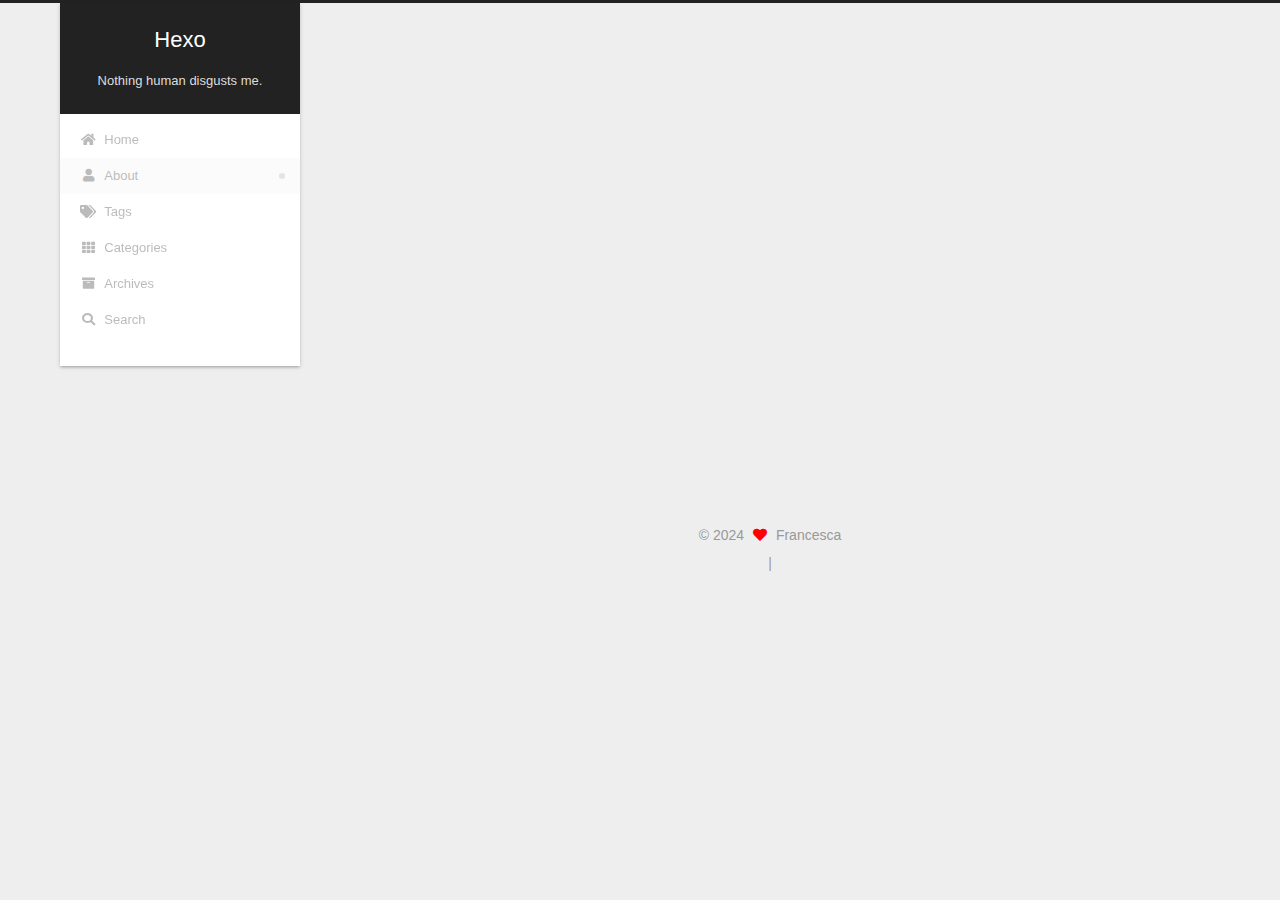
==== about/index.html @ d93ef1fa "Site updated: 2024-04-11 12:42:39" ====
<!DOCTYPE html>
<html lang="en">
<head>
  <meta charset="UTF-8">
<meta name="viewport" content="width=device-width, initial-scale=1, maximum-scale=2">
<meta name="theme-color" content="#222">
<meta name="generator" content="Hexo 7.1.1">
  <link rel="apple-touch-icon" sizes="180x180" href="/images/apple-touch-icon-next.png">
  <link rel="icon" type="image/png" sizes="32x32" href="/images/favicon-32x32-next.png">
  <link rel="icon" type="image/png" sizes="16x16" href="/images/favicon-16x16-next.png">
  <link rel="mask-icon" href="/images/logo.svg" color="#222">

<link rel="stylesheet" href="/css/main.css">


<link rel="stylesheet" href="/lib/font-awesome/css/all.min.css">

<script id="hexo-configurations">
    var NexT = window.NexT || {};
    var CONFIG = {"hostname":"example.com","root":"/","scheme":"Gemini","version":"7.8.0","exturl":false,"sidebar":{"position":"left","display":"post","padding":18,"offset":12,"onmobile":false},"copycode":{"enable":false,"show_result":false,"style":null},"back2top":{"enable":true,"sidebar":false,"scrollpercent":false},"bookmark":{"enable":false,"color":"#222","save":"auto"},"fancybox":false,"mediumzoom":false,"lazyload":false,"pangu":false,"comments":{"style":"tabs","active":null,"storage":true,"lazyload":false,"nav":null},"algolia":{"hits":{"per_page":10},"labels":{"input_placeholder":"Search for Posts","hits_empty":"We didn't find any results for the search: ${query}","hits_stats":"${hits} results found in ${time} ms"}},"localsearch":{"enable":true,"trigger":"auto","top_n_per_article":1,"unescape":false,"preload":false},"motion":{"enable":true,"async":false,"transition":{"post_block":"fadeIn","post_header":"slideDownIn","post_body":"slideDownIn","coll_header":"slideLeftIn","sidebar":"slideUpIn"}},"path":"search.xml"};
  </script>

  <meta property="og:type" content="website">
<meta property="og:title" content="about">
<meta property="og:url" content="http://example.com/about/index.html">
<meta property="og:site_name" content="Hexo">
<meta property="og:locale" content="en_US">
<meta property="article:published_time" content="2024-04-11T04:41:31.000Z">
<meta property="article:modified_time" content="2024-04-11T04:42:20.863Z">
<meta property="article:author" content="Francesca">
<meta name="twitter:card" content="summary">

<link rel="canonical" href="http://example.com/about/">


<script id="page-configurations">
  // https://hexo.io/docs/variables.html
  CONFIG.page = {
    sidebar: "",
    isHome : false,
    isPost : false,
    lang   : 'en'
  };
</script>

  <title>about | Hexo
</title>
  






  <noscript>
  <style>
  .use-motion .brand,
  .use-motion .menu-item,
  .sidebar-inner,
  .use-motion .post-block,
  .use-motion .pagination,
  .use-motion .comments,
  .use-motion .post-header,
  .use-motion .post-body,
  .use-motion .collection-header { opacity: initial; }

  .use-motion .site-title,
  .use-motion .site-subtitle {
    opacity: initial;
    top: initial;
  }

  .use-motion .logo-line-before i { left: initial; }
  .use-motion .logo-line-after i { right: initial; }
  </style>
</noscript>

</head>

<body itemscope itemtype="http://schema.org/WebPage">
  <div class="container use-motion">
    <div class="headband"></div>

    <header class="header" itemscope itemtype="http://schema.org/WPHeader">
      <div class="header-inner"><div class="site-brand-container">
  <div class="site-nav-toggle">
    <div class="toggle" aria-label="Toggle navigation bar">
      <span class="toggle-line toggle-line-first"></span>
      <span class="toggle-line toggle-line-middle"></span>
      <span class="toggle-line toggle-line-last"></span>
    </div>
  </div>

  <div class="site-meta">

    <a href="/" class="brand" rel="start">
      <span class="logo-line-before"><i></i></span>
      <h1 class="site-title">Hexo</h1>
      <span class="logo-line-after"><i></i></span>
    </a>
      <p class="site-subtitle" itemprop="description">Nothing human disgusts me.</p>
  </div>

  <div class="site-nav-right">
    <div class="toggle popup-trigger">
        <i class="fa fa-search fa-fw fa-lg"></i>
    </div>
  </div>
</div>




<nav class="site-nav">
  <ul id="menu" class="main-menu menu">
        <li class="menu-item menu-item-home">

    <a href="/" rel="section"><i class="fa fa-home fa-fw"></i>Home</a>

  </li>
        <li class="menu-item menu-item-about">

    <a href="/about/" rel="section"><i class="fa fa-user fa-fw"></i>About</a>

  </li>
        <li class="menu-item menu-item-tags">

    <a href="/tags/" rel="section"><i class="fa fa-tags fa-fw"></i>Tags</a>

  </li>
        <li class="menu-item menu-item-categories">

    <a href="/categories/" rel="section"><i class="fa fa-th fa-fw"></i>Categories</a>

  </li>
        <li class="menu-item menu-item-archives">

    <a href="/archives/" rel="section"><i class="fa fa-archive fa-fw"></i>Archives</a>

  </li>
      <li class="menu-item menu-item-search">
        <a role="button" class="popup-trigger"><i class="fa fa-search fa-fw"></i>Search
        </a>
      </li>
  </ul>
</nav>



  <div class="search-pop-overlay">
    <div class="popup search-popup">
        <div class="search-header">
  <span class="search-icon">
    <i class="fa fa-search"></i>
  </span>
  <div class="search-input-container">
    <input autocomplete="off" autocapitalize="off"
           placeholder="Searching..." spellcheck="false"
           type="search" class="search-input">
  </div>
  <span class="popup-btn-close">
    <i class="fa fa-times-circle"></i>
  </span>
</div>
<div id="search-result">
  <div id="no-result">
    <i class="fa fa-spinner fa-pulse fa-5x fa-fw"></i>
  </div>
</div>

    </div>
  </div>

</div>
    </header>

    
  <div class="back-to-top">
    <i class="fa fa-arrow-up"></i>
    <span>0%</span>
  </div>


    <main class="main">
      <div class="main-inner">
        <div class="content-wrap">
          
  
  

          <div class="content page posts-expand">
            

    
    
    
    <div class="post-block" lang="en">
      <header class="post-header">

<h1 class="post-title" itemprop="name headline">about
</h1>

<div class="post-meta">
  

</div>

</header>

      
      
      
      <div class="post-body">
          
      </div>
      
      
      
    </div>
    

    
    
    


          </div>
          

<script>
  window.addEventListener('tabs:register', () => {
    let { activeClass } = CONFIG.comments;
    if (CONFIG.comments.storage) {
      activeClass = localStorage.getItem('comments_active') || activeClass;
    }
    if (activeClass) {
      let activeTab = document.querySelector(`a[href="#comment-${activeClass}"]`);
      if (activeTab) {
        activeTab.click();
      }
    }
  });
  if (CONFIG.comments.storage) {
    window.addEventListener('tabs:click', event => {
      if (!event.target.matches('.tabs-comment .tab-content .tab-pane')) return;
      let commentClass = event.target.classList[1];
      localStorage.setItem('comments_active', commentClass);
    });
  }
</script>

        </div>
          
  
  <div class="toggle sidebar-toggle">
    <span class="toggle-line toggle-line-first"></span>
    <span class="toggle-line toggle-line-middle"></span>
    <span class="toggle-line toggle-line-last"></span>
  </div>

  <aside class="sidebar">
    <div class="sidebar-inner">

      <ul class="sidebar-nav motion-element">
        <li class="sidebar-nav-toc">
          Table of Contents
        </li>
        <li class="sidebar-nav-overview">
          Overview
        </li>
      </ul>

      <!--noindex-->
      <div class="post-toc-wrap sidebar-panel">
      </div>
      <!--/noindex-->

      <div class="site-overview-wrap sidebar-panel">
        <div class="site-author motion-element" itemprop="author" itemscope itemtype="http://schema.org/Person">
  <p class="site-author-name" itemprop="name">Francesca</p>
  <div class="site-description" itemprop="description"></div>
</div>
<div class="site-state-wrap motion-element">
  <nav class="site-state">
      <div class="site-state-item site-state-posts">
          <a href="/archives/">
        
          <span class="site-state-item-count">1</span>
          <span class="site-state-item-name">posts</span>
        </a>
      </div>
  </nav>
</div>



      </div>

    </div>
  </aside>
  <div id="sidebar-dimmer"></div>


      </div>
    </main>

    <footer class="footer">
      <div class="footer-inner">
        

        

<div class="copyright">
  
  &copy; 
  <span itemprop="copyrightYear">2024</span>
  <span class="with-love">
    <i class="fa fa-heart"></i>
  </span>
  <span class="author" itemprop="copyrightHolder">Francesca</span>
</div>

        
<div class="busuanzi-count">
  <script async src="https://busuanzi.ibruce.info/busuanzi/2.3/busuanzi.pure.mini.js"></script>
    <span class="post-meta-item" id="busuanzi_container_site_uv" style="display: none;">
      <span class="post-meta-item-icon">
        <i class="fa fa-user"></i>
      </span>
      <span class="site-uv" title="Total Visitors">
        <span id="busuanzi_value_site_uv"></span>
      </span>
    </span>
    <span class="post-meta-divider">|</span>
    <span class="post-meta-item" id="busuanzi_container_site_pv" style="display: none;">
      <span class="post-meta-item-icon">
        <i class="fa fa-eye"></i>
      </span>
      <span class="site-pv" title="Total Views">
        <span id="busuanzi_value_site_pv"></span>
      </span>
    </span>
</div>








      </div>
    </footer>
  </div>

  
  <script src="/lib/anime.min.js"></script>
  <script src="/lib/velocity/velocity.min.js"></script>
  <script src="/lib/velocity/velocity.ui.min.js"></script>

<script src="/js/utils.js"></script>

<script src="/js/motion.js"></script>


<script src="/js/schemes/pisces.js"></script>


<script src="/js/next-boot.js"></script>




  




  
<script src="/js/local-search.js"></script>













  

  

</body>
</html>
---- css/main.css ----
:root {
  --body-bg-color: #eee;
  --content-bg-color: #fff;
  --card-bg-color: #f5f5f5;
  --text-color: #555;
  --blockquote-color: #666;
  --link-color: #555;
  --link-hover-color: #222;
  --brand-color: #fff;
  --brand-hover-color: #fff;
  --table-row-odd-bg-color: #f9f9f9;
  --table-row-hover-bg-color: #f5f5f5;
  --menu-item-bg-color: #f5f5f5;
  --btn-default-bg: #fff;
  --btn-default-color: #555;
  --btn-default-border-color: #555;
  --btn-default-hover-bg: #222;
  --btn-default-hover-color: #fff;
  --btn-default-hover-border-color: #222;
}
html {
  line-height: 1.15; /* 1 */
  -webkit-text-size-adjust: 100%; /* 2 */
}
body {
  margin: 0;
}
main {
  display: block;
}
h1 {
  font-size: 2em;
  margin: 0.67em 0;
}
hr {
  box-sizing: content-box; /* 1 */
  height: 0; /* 1 */
  overflow: visible; /* 2 */
}
pre {
  font-family: monospace, monospace; /* 1 */
  font-size: 1em; /* 2 */
}
a {
  background: transparent;
}
abbr[title] {
  border-bottom: none; /* 1 */
  text-decoration: underline; /* 2 */
  text-decoration: underline dotted; /* 2 */
}
b,
strong {
  font-weight: bolder;
}
code,
kbd,
samp {
  font-family: monospace, monospace; /* 1 */
  font-size: 1em; /* 2 */
}
small {
  font-size: 80%;
}
sub,
sup {
  font-size: 75%;
  line-height: 0;
  position: relative;
  vertical-align: baseline;
}
sub {
  bottom: -0.25em;
}
sup {
  top: -0.5em;
}
img {
  border-style: none;
}
button,
input,
optgroup,
select,
textarea {
  font-family: inherit; /* 1 */
  font-size: 100%; /* 1 */
  line-height: 1.15; /* 1 */
  margin: 0; /* 2 */
}
button,
input {
/* 1 */
  overflow: visible;
}
button,
select {
/* 1 */
  text-transform: none;
}
button,
[type='button'],
[type='reset'],
[type='submit'] {
  -webkit-appearance: button;
}
button::-moz-focus-inner,
[type='button']::-moz-focus-inner,
[type='reset']::-moz-focus-inner,
[type='submit']::-moz-focus-inner {
  border-style: none;
  padding: 0;
}
button:-moz-focusring,
[type='button']:-moz-focusring,
[type='reset']:-moz-focusring,
[type='submit']:-moz-focusring {
  outline: 1px dotted ButtonText;
}
fieldset {
  padding: 0.35em 0.75em 0.625em;
}
legend {
  box-sizing: border-box; /* 1 */
  color: inherit; /* 2 */
  display: table; /* 1 */
  max-width: 100%; /* 1 */
  padding: 0; /* 3 */
  white-space: normal; /* 1 */
}
progress {
  vertical-align: baseline;
}
textarea {
  overflow: auto;
}
[type='checkbox'],
[type='radio'] {
  box-sizing: border-box; /* 1 */
  padding: 0; /* 2 */
}
[type='number']::-webkit-inner-spin-button,
[type='number']::-webkit-outer-spin-button {
  height: auto;
}
[type='search'] {
  outline-offset: -2px; /* 2 */
  -webkit-appearance: textfield; /* 1 */
}
[type='search']::-webkit-search-decoration {
  -webkit-appearance: none;
}
::-webkit-file-upload-button {
  font: inherit; /* 2 */
  -webkit-appearance: button; /* 1 */
}
details {
  display: block;
}
summary {
  display: list-item;
}
template {
  display: none;
}
[hidden] {
  display: none;
}
::selection {
  background: #262a30;
  color: #eee;
}
html,
body {
  height: 100%;
}
body {
  background: var(--body-bg-color);
  color: var(--text-color);
  font-family: 'Lato', "PingFang SC", "Microsoft YaHei", sans-serif;
  font-size: 1em;
  line-height: 2;
}
@media (max-width: 991px) {
  body {
    padding-left: 0 !important;
    padding-right: 0 !important;
  }
}
h1,
h2,
h3,
h4,
h5,
h6 {
  font-family: 'Lato', "PingFang SC", "Microsoft YaHei", sans-serif;
  font-weight: bold;
  line-height: 1.5;
  margin: 20px 0 15px;
}
h1 {
  font-size: 1.5em;
}
h2 {
  font-size: 1.375em;
}
h3 {
  font-size: 1.25em;
}
h4 {
  font-size: 1.125em;
}
h5 {
  font-size: 1em;
}
h6 {
  font-size: 0.875em;
}
p {
  margin: 0 0 20px 0;
}
a,
span.exturl {
  border-bottom: 1px solid #999;
  color: var(--link-color);
  outline: 0;
  text-decoration: none;
  overflow-wrap: break-word;
  word-wrap: break-word;
  cursor: pointer;
}
a:hover,
span.exturl:hover {
  border-bottom-color: var(--link-hover-color);
  color: var(--link-hover-color);
}
iframe,
img,
video {
  display: block;
  margin-left: auto;
  margin-right: auto;
  max-width: 100%;
}
hr {
  background-image: repeating-linear-gradient(-45deg, #ddd, #ddd 4px, transparent 4px, transparent 8px);
  border: 0;
  height: 3px;
  margin: 40px 0;
}
blockquote {
  border-left: 4px solid #ddd;
  color: var(--blockquote-color);
  margin: 0;
  padding: 0 15px;
}
blockquote cite::before {
  content: '-';
  padding: 0 5px;
}
dt {
  font-weight: bold;
}
dd {
  margin: 0;
  padding: 0;
}
kbd {
  background-color: #f5f5f5;
  background-image: linear-gradient(#eee, #fff, #eee);
  border: 1px solid #ccc;
  border-radius: 0.2em;
  box-shadow: 0.1em 0.1em 0.2em rgba(0,0,0,0.1);
  color: #555;
  font-family: inherit;
  padding: 0.1em 0.3em;
  white-space: nowrap;
}
.table-container {
  overflow: auto;
}
table {
  border-collapse: collapse;
  border-spacing: 0;
  font-size: 0.875em;
  margin: 0 0 20px 0;
  width: 100%;
}
tbody tr:nth-of-type(odd) {
  background: var(--table-row-odd-bg-color);
}
tbody tr:hover {
  background: var(--table-row-hover-bg-color);
}
caption,
th,
td {
  font-weight: normal;
  padding: 8px;
  vertical-align: middle;
}
th,
td {
  border: 1px solid #ddd;
  border-bottom: 3px solid #ddd;
}
th {
  font-weight: 700;
  padding-bottom: 10px;
}
td {
  border-bottom-width: 1px;
}
.btn {
  background: var(--btn-default-bg);
  border: 2px solid var(--btn-default-border-color);
  border-radius: 2px;
  color: var(--btn-default-color);
  display: inline-block;
  font-size: 0.875em;
  line-height: 2;
  padding: 0 20px;
  text-decoration: none;
  transition-property: background-color;
  transition-delay: 0s;
  transition-duration: 0.2s;
  transition-timing-function: ease-in-out;
}
.btn:hover {
  background: var(--btn-default-hover-bg);
  border-color: var(--btn-default-hover-border-color);
  color: var(--btn-default-hover-color);
}
.btn + .btn {
  margin: 0 0 8px 8px;
}
.btn .fa-fw {
  text-align: left;
  width: 1.285714285714286em;
}
.toggle {
  line-height: 0;
}
.toggle .toggle-line {
  background: #fff;
  display: inline-block;
  height: 2px;
  left: 0;
  position: relative;
  top: 0;
  transition: all 0.4s;
  vertical-align: top;
  width: 100%;
}
.toggle .toggle-line:not(:first-child) {
  margin-top: 3px;
}
.toggle.toggle-arrow .toggle-line-first {
  left: 50%;
  top: 2px;
  transform: rotate(45deg);
  width: 50%;
}
.toggle.toggle-arrow .toggle-line-middle {
  left: 2px;
  width: 90%;
}
.toggle.toggle-arrow .toggle-line-last {
  left: 50%;
  top: -2px;
  transform: rotate(-45deg);
  width: 50%;
}
.toggle.toggle-close .toggle-line-first {
  transform: rotate(-45deg);
  top: 5px;
}
.toggle.toggle-close .toggle-line-middle {
  opacity: 0;
}
.toggle.toggle-close .toggle-line-last {
  transform: rotate(45deg);
  top: -5px;
}
.highlight,
pre {
  background: #f7f7f7;
  color: #4d4d4c;
  line-height: 1.6;
  margin: 0 auto 20px;
}
pre,
code {
  font-family: consolas, Menlo, monospace, "PingFang SC", "Microsoft YaHei";
}
code {
  background: #eee;
  border-radius: 3px;
  color: #555;
  padding: 2px 4px;
  overflow-wrap: break-word;
  word-wrap: break-word;
}
.highlight *::selection {
  background: #d6d6d6;
}
.highlight pre {
  border: 0;
  margin: 0;
  padding: 10px 0;
}
.highlight table {
  border: 0;
  margin: 0;
  width: auto;
}
.highlight td {
  border: 0;
  padding: 0;
}
.highlight figcaption {
  background: #eff2f3;
  color: #4d4d4c;
  display: flex;
  font-size: 0.875em;
  justify-content: space-between;
  line-height: 1.2;
  padding: 0.5em;
}
.highlight figcaption a {
  color: #4d4d4c;
}
.highlight figcaption a:hover {
  border-bottom-color: #4d4d4c;
}
.highlight .gutter {
  -moz-user-select: none;
  -ms-user-select: none;
  -webkit-user-select: none;
  user-select: none;
}
.highlight .gutter pre {
  background: #eff2f3;
  color: #869194;
  padding-left: 10px;
  padding-right: 10px;
  text-align: right;
}
.highlight .code pre {
  background: #f7f7f7;
  padding-left: 10px;
  width: 100%;
}
.gist table {
  width: auto;
}
.gist table td {
  border: 0;
}
pre {
  overflow: auto;
  padding: 10px;
}
pre code {
  background: none;
  color: #4d4d4c;
  font-size: 0.875em;
  padding: 0;
  text-shadow: none;
}
pre .deletion {
  background: #fdd;
}
pre .addition {
  background: #dfd;
}
pre .meta {
  color: #eab700;
  -moz-user-select: none;
  -ms-user-select: none;
  -webkit-user-select: none;
  user-select: none;
}
pre .comment {
  color: #8e908c;
}
pre .variable,
pre .attribute,
pre .tag,
pre .name,
pre .regexp,
pre .ruby .constant,
pre .xml .tag .title,
pre .xml .pi,
pre .xml .doctype,
pre .html .doctype,
pre .css .id,
pre .css .class,
pre .css .pseudo {
  color: #c82829;
}
pre .number,
pre .preprocessor,
pre .built_in,
pre .builtin-name,
pre .literal,
pre .params,
pre .constant,
pre .command {
  color: #f5871f;
}
pre .ruby .class .title,
pre .css .rules .attribute,
pre .string,
pre .symbol,
pre .value,
pre .inheritance,
pre .header,
pre .ruby .symbol,
pre .xml .cdata,
pre .special,
pre .formula {
  color: #718c00;
}
pre .title,
pre .css .hexcolor {
  color: #3e999f;
}
pre .function,
pre .python .decorator,
pre .python .title,
pre .ruby .function .title,
pre .ruby .title .keyword,
pre .perl .sub,
pre .javascript .title,
pre .coffeescript .title {
  color: #4271ae;
}
pre .keyword,
pre .javascript .function {
  color: #8959a8;
}
.blockquote-center {
  border-left: none;
  margin: 40px 0;
  padding: 0;
  position: relative;
  text-align: center;
}
.blockquote-center .fa {
  display: block;
  opacity: 0.6;
  position: absolute;
  width: 100%;
}
.blockquote-center .fa-quote-left {
  border-top: 1px solid #ccc;
  text-align: left;
  top: -20px;
}
.blockquote-center .fa-quote-right {
  border-bottom: 1px solid #ccc;
  text-align: right;
  bottom: -20px;
}
.blockquote-center p,
.blockquote-center div {
  text-align: center;
}
.post-body .group-picture img {
  margin: 0 auto;
  padding: 0 3px;
}
.group-picture-row {
  margin-bottom: 6px;
  overflow: hidden;
}
.group-picture-column {
  float: left;
  margin-bottom: 10px;
}
.post-body .label {
  color: #555;
  display: inline;
  padding: 0 2px;
}
.post-body .label.default {
  background: #f0f0f0;
}
.post-body .label.primary {
  background: #efe6f7;
}
.post-body .label.info {
  background: #e5f2f8;
}
.post-body .label.success {
  background: #e7f4e9;
}
.post-body .label.warning {
  background: #fcf6e1;
}
.post-body .label.danger {
  background: #fae8eb;
}
.post-body .tabs {
  margin-bottom: 20px;
}
.post-body .tabs,
.tabs-comment {
  display: block;
  padding-top: 10px;
  position: relative;
}
.post-body .tabs ul.nav-tabs,
.tabs-comment ul.nav-tabs {
  display: flex;
  flex-wrap: wrap;
  margin: 0;
  margin-bottom: -1px;
  padding: 0;
}
@media (max-width: 413px) {
  .post-body .tabs ul.nav-tabs,
  .tabs-comment ul.nav-tabs {
    display: block;
    margin-bottom: 5px;
  }
}
.post-body .tabs ul.nav-tabs li.tab,
.tabs-comment ul.nav-tabs li.tab {
  border-bottom: 1px solid #ddd;
  border-left: 1px solid transparent;
  border-right: 1px solid transparent;
  border-top: 3px solid transparent;
  flex-grow: 1;
  list-style-type: none;
  border-radius: 0 0 0 0;
}
@media (max-width: 413px) {
  .post-body .tabs ul.nav-tabs li.tab,
  .tabs-comment ul.nav-tabs li.tab {
    border-bottom: 1px solid transparent;
    border-left: 3px solid transparent;
    border-right: 1px solid transparent;
    border-top: 1px solid transparent;
  }
}
@media (max-width: 413px) {
  .post-body .tabs ul.nav-tabs li.tab,
  .tabs-comment ul.nav-tabs li.tab {
    border-radius: 0;
  }
}
.post-body .tabs ul.nav-tabs li.tab a,
.tabs-comment ul.nav-tabs li.tab a {
  border-bottom: initial;
  display: block;
  line-height: 1.8;
  outline: 0;
  padding: 0.25em 0.75em;
  text-align: center;
  transition-delay: 0s;
  transition-duration: 0.2s;
  transition-timing-function: ease-out;
}
.post-body .tabs ul.nav-tabs li.tab a i,
.tabs-comment ul.nav-tabs li.tab a i {
  width: 1.285714285714286em;
}
.post-body .tabs ul.nav-tabs li.tab.active,
.tabs-comment ul.nav-tabs li.tab.active {
  border-bottom: 1px solid transparent;
  border-left: 1px solid #ddd;
  border-right: 1px solid #ddd;
  border-top: 3px solid #fc6423;
}
@media (max-width: 413px) {
  .post-body .tabs ul.nav-tabs li.tab.active,
  .tabs-comment ul.nav-tabs li.tab.active {
    border-bottom: 1px solid #ddd;
    border-left: 3px solid #fc6423;
    border-right: 1px solid #ddd;
    border-top: 1px solid #ddd;
  }
}
.post-body .tabs ul.nav-tabs li.tab.active a,
.tabs-comment ul.nav-tabs li.tab.active a {
  color: var(--link-color);
  cursor: default;
}
.post-body .tabs .tab-content .tab-pane,
.tabs-comment .tab-content .tab-pane {
  border: 1px solid #ddd;
  border-top: 0;
  padding: 20px 20px 0 20px;
  border-radius: 0;
}
.post-body .tabs .tab-content .tab-pane:not(.active),
.tabs-comment .tab-content .tab-pane:not(.active) {
  display: none;
}
.post-body .tabs .tab-content .tab-pane.active,
.tabs-comment .tab-content .tab-pane.active {
  display: block;
}
.post-body .tabs .tab-content .tab-pane.active:nth-of-type(1),
.tabs-comment .tab-content .tab-pane.active:nth-of-type(1) {
  border-radius: 0 0 0 0;
}
@media (max-width: 413px) {
  .post-body .tabs .tab-content .tab-pane.active:nth-of-type(1),
  .tabs-comment .tab-content .tab-pane.active:nth-of-type(1) {
    border-radius: 0;
  }
}
.post-body .note {
  border-radius: 3px;
  margin-bottom: 20px;
  padding: 1em;
  position: relative;
  border: 1px solid #eee;
  border-left-width: 5px;
}
.post-body .note h2,
.post-body .note h3,
.post-body .note h4,
.post-body .note h5,
.post-body .note h6 {
  margin-top: 0;
  border-bottom: initial;
  margin-bottom: 0;
  padding-top: 0;
}
.post-body .note p:first-child,
.post-body .note ul:first-child,
.post-body .note ol:first-child,
.post-body .note table:first-child,
.post-body .note pre:first-child,
.post-body .note blockquote:first-child,
.post-body .note img:first-child {
  margin-top: 0;
}
.post-body .note p:last-child,
.post-body .note ul:last-child,
.post-body .note ol:last-child,
.post-body .note table:last-child,
.post-body .note pre:last-child,
.post-body .note blockquote:last-child,
.post-body .note img:last-child {
  margin-bottom: 0;
}
.post-body .note.default {
  border-left-color: #777;
}
.post-body .note.default h2,
.post-body .note.default h3,
.post-body .note.default h4,
.post-body .note.default h5,
.post-body .note.default h6 {
  color: #777;
}
.post-body .note.primary {
  border-left-color: #6f42c1;
}
.post-body .note.primary h2,
.post-body .note.primary h3,
.post-body .note.primary h4,
.post-body .note.primary h5,
.post-body .note.primary h6 {
  color: #6f42c1;
}
.post-body .note.info {
  border-left-color: #428bca;
}
.post-body .note.info h2,
.post-body .note.info h3,
.post-body .note.info h4,
.post-body .note.info h5,
.post-body .note.info h6 {
  color: #428bca;
}
.post-body .note.success {
  border-left-color: #5cb85c;
}
.post-body .note.success h2,
.post-body .note.success h3,
.post-body .note.success h4,
.post-body .note.success h5,
.post-body .note.success h6 {
  color: #5cb85c;
}
.post-body .note.warning {
  border-left-color: #f0ad4e;
}
.post-body .note.warning h2,
.post-body .note.warning h3,
.post-body .note.warning h4,
.post-body .note.warning h5,
.post-body .note.warning h6 {
  color: #f0ad4e;
}
.post-body .note.danger {
  border-left-color: #d9534f;
}
.post-body .note.danger h2,
.post-body .note.danger h3,
.post-body .note.danger h4,
.post-body .note.danger h5,
.post-body .note.danger h6 {
  color: #d9534f;
}
.pagination .prev,
.pagination .next,
.pagination .page-number,
.pagination .space {
  display: inline-block;
  margin: 0 10px;
  padding: 0 11px;
  position: relative;
  top: -1px;
}
@media (max-width: 767px) {
  .pagination .prev,
  .pagination .next,
  .pagination .page-number,
  .pagination .space {
    margin: 0 5px;
  }
}
.pagination {
  border-top: 1px solid #eee;
  margin: 120px 0 0;
  text-align: center;
}
.pagination .prev,
.pagination .next,
.pagination .page-number {
  border-bottom: 0;
  border-top: 1px solid #eee;
  transition-property: border-color;
  transition-delay: 0s;
  transition-duration: 0.2s;
  transition-timing-function: ease-in-out;
}
.pagination .prev:hover,
.pagination .next:hover,
.pagination .page-number:hover {
  border-top-color: #222;
}
.pagination .space {
  margin: 0;
  padding: 0;
}
.pagination .prev {
  margin-left: 0;
}
.pagination .next {
  margin-right: 0;
}
.pagination .page-number.current {
  background: #ccc;
  border-top-color: #ccc;
  color: #fff;
}
@media (max-width: 767px) {
  .pagination {
    border-top: none;
  }
  .pagination .prev,
  .pagination .next,
  .pagination .page-number {
    border-bottom: 1px solid #eee;
    border-top: 0;
    margin-bottom: 10px;
    padding: 0 10px;
  }
  .pagination .prev:hover,
  .pagination .next:hover,
  .pagination .page-number:hover {
    border-bottom-color: #222;
  }
}
.comments {
  margin-top: 60px;
  overflow: hidden;
}
.comment-button-group {
  display: flex;
  flex-wrap: wrap-reverse;
  justify-content: center;
  margin: 1em 0;
}
.comment-button-group .comment-button {
  margin: 0.1em 0.2em;
}
.comment-button-group .comment-button.active {
  background: var(--btn-default-hover-bg);
  border-color: var(--btn-default-hover-border-color);
  color: var(--btn-default-hover-color);
}
.comment-position {
  display: none;
}
.comment-position.active {
  display: block;
}
.tabs-comment {
  background: var(--content-bg-color);
  margin-top: 4em;
  padding-top: 0;
}
.tabs-comment .comments {
  border: 0;
  box-shadow: none;
  margin-top: 0;
  padding-top: 0;
}
.container {
  min-height: 100%;
  position: relative;
}
.main-inner {
  margin: 0 auto;
  width: calc(100% - 20px);
}
@media (min-width: 1200px) {
  .main-inner {
    width: 1160px;
  }
}
@media (min-width: 1600px) {
  .main-inner {
    width: 73%;
  }
}
@media (max-width: 767px) {
  .content-wrap {
    padding: 0 20px;
  }
}
.header {
  background: transparent;
}
.header-inner {
  margin: 0 auto;
  width: calc(100% - 20px);
}
@media (min-width: 1200px) {
  .header-inner {
    width: 1160px;
  }
}
@media (min-width: 1600px) {
  .header-inner {
    width: 73%;
  }
}
.site-brand-container {
  display: flex;
  flex-shrink: 0;
  padding: 0 10px;
}
.headband {
  background: #222;
  height: 3px;
}
.site-meta {
  flex-grow: 1;
  text-align: center;
}
@media (max-width: 767px) {
  .site-meta {
    text-align: center;
  }
}
.brand {
  border-bottom: none;
  color: var(--brand-color);
  display: inline-block;
  line-height: 1.375em;
  padding: 0 40px;
  position: relative;
}
.brand:hover {
  color: var(--brand-hover-color);
}
.site-title {
  font-family: 'Lato', "PingFang SC", "Microsoft YaHei", sans-serif;
  font-size: 1.375em;
  font-weight: normal;
  margin: 0;
}
.site-subtitle {
  color: #ddd;
  font-size: 0.8125em;
  margin: 10px 0;
}
.use-motion .brand {
  opacity: 0;
}
.use-motion .site-title,
.use-motion .site-subtitle,
.use-motion .custom-logo-image {
  opacity: 0;
  position: relative;
  top: -10px;
}
.site-nav-toggle,
.site-nav-right {
  display: none;
}
@media (max-width: 767px) {
  .site-nav-toggle,
  .site-nav-right {
    display: flex;
    flex-direction: column;
    justify-content: center;
  }
}
.site-nav-toggle .toggle,
.site-nav-right .toggle {
  color: var(--text-color);
  padding: 10px;
  width: 22px;
}
.site-nav-toggle .toggle .toggle-line,
.site-nav-right .toggle .toggle-line {
  background: var(--text-color);
  border-radius: 1px;
}
.site-nav {
  display: block;
}
@media (max-width: 767px) {
  .site-nav {
    clear: both;
    display: none;
  }
}
.site-nav.site-nav-on {
  display: block;
}
.menu {
  margin-top: 20px;
  padding-left: 0;
  text-align: center;
}
.menu-item {
  display: inline-block;
  list-style: none;
  margin: 0 10px;
}
@media (max-width: 767px) {
  .menu-item {
    display: block;
    margin-top: 10px;
  }
  .menu-item.menu-item-search {
    display: none;
  }
}
.menu-item a,
.menu-item span.exturl {
  border-bottom: 0;
  display: block;
  font-size: 0.8125em;
  transition-property: border-color;
  transition-delay: 0s;
  transition-duration: 0.2s;
  transition-timing-function: ease-in-out;
}
@media (hover: none) {
  .menu-item a:hover,
  .menu-item span.exturl:hover {
    border-bottom-color: transparent !important;
  }
}
.menu-item .fa,
.menu-item .fab,
.menu-item .far,
.menu-item .fas {
  margin-right: 8px;
}
.menu-item .badge {
  display: inline-block;
  font-weight: bold;
  line-height: 1;
  margin-left: 0.35em;
  margin-top: 0.35em;
  text-align: center;
  white-space: nowrap;
}
@media (max-width: 767px) {
  .menu-item .badge {
    float: right;
    margin-left: 0;
  }
}
.menu-item-active a,
.menu .menu-item a:hover,
.menu .menu-item span.exturl:hover {
  background: var(--menu-item-bg-color);
}
.use-motion .menu-item {
  opacity: 0;
}
.sidebar {
  background: #222;
  bottom: 0;
  box-shadow: inset 0 2px 6px #000;
  position: fixed;
  top: 0;
}
@media (max-width: 991px) {
  .sidebar {
    display: none;
  }
}
.sidebar-inner {
  color: #999;
  padding: 18px 10px;
  text-align: center;
}
.cc-license {
  margin-top: 10px;
  text-align: center;
}
.cc-license .cc-opacity {
  border-bottom: none;
  opacity: 0.7;
}
.cc-license .cc-opacity:hover {
  opacity: 0.9;
}
.cc-license img {
  display: inline-block;
}
.site-author-image {
  border: 1px solid #eee;
  display: block;
  margin: 0 auto;
  max-width: 120px;
  padding: 2px;
}
.site-author-name {
  color: var(--text-color);
  font-weight: 600;
  margin: 0;
  text-align: center;
}
.site-description {
  color: #999;
  font-size: 0.8125em;
  margin-top: 0;
  text-align: center;
}
.links-of-author {
  margin-top: 15px;
}
.links-of-author a,
.links-of-author span.exturl {
  border-bottom-color: #555;
  display: inline-block;
  font-size: 0.8125em;
  margin-bottom: 10px;
  margin-right: 10px;
  vertical-align: middle;
}
.links-of-author a::before,
.links-of-author span.exturl::before {
  background: #754ebb;
  border-radius: 50%;
  content: ' ';
  display: inline-block;
  height: 4px;
  margin-right: 3px;
  vertical-align: middle;
  width: 4px;
}
.sidebar-button {
  margin-top: 15px;
}
.sidebar-button a {
  border: 1px solid #fc6423;
  border-radius: 4px;
  color: #fc6423;
  display: inline-block;
  padding: 0 15px;
}
.sidebar-button a .fa,
.sidebar-button a .fab,
.sidebar-button a .far,
.sidebar-button a .fas {
  margin-right: 5px;
}
.sidebar-button a:hover {
  background: #fc6423;
  border: 1px solid #fc6423;
  color: #fff;
}
.sidebar-button a:hover .fa,
.sidebar-button a:hover .fab,
.sidebar-button a:hover .far,
.sidebar-button a:hover .fas {
  color: #fff;
}
.links-of-blogroll {
  font-size: 0.8125em;
  margin-top: 10px;
}
.links-of-blogroll-title {
  font-size: 0.875em;
  font-weight: 600;
  margin-top: 0;
}
.links-of-blogroll-list {
  list-style: none;
  margin: 0;
  padding: 0;
}
#sidebar-dimmer {
  display: none;
}
@media (max-width: 767px) {
  #sidebar-dimmer {
    background: #000;
    display: block;
    height: 100%;
    left: 100%;
    opacity: 0;
    position: fixed;
    top: 0;
    width: 100%;
    z-index: 1100;
  }
  .sidebar-active + #sidebar-dimmer {
    opacity: 0.7;
    transform: translateX(-100%);
    transition: opacity 0.5s;
  }
}
.sidebar-nav {
  margin: 0;
  padding-bottom: 20px;
  padding-left: 0;
}
.sidebar-nav li {
  border-bottom: 1px solid transparent;
  color: var(--text-color);
  cursor: pointer;
  display: inline-block;
  font-size: 0.875em;
}
.sidebar-nav li.sidebar-nav-overview {
  margin-left: 10px;
}
.sidebar-nav li:hover {
  color: #fc6423;
}
.sidebar-nav .sidebar-nav-active {
  border-bottom-color: #fc6423;
  color: #fc6423;
}
.sidebar-nav .sidebar-nav-active:hover {
  color: #fc6423;
}
.sidebar-panel {
  display: none;
  overflow-x: hidden;
  overflow-y: auto;
}
.sidebar-panel-active {
  display: block;
}
.sidebar-toggle {
  background: #222;
  bottom: 45px;
  cursor: pointer;
  height: 14px;
  left: 30px;
  padding: 5px;
  position: fixed;
  width: 14px;
  z-index: 1300;
}
@media (max-width: 991px) {
  .sidebar-toggle {
    left: 20px;
    opacity: 0.8;
    display: none;
  }
}
.sidebar-toggle:hover .toggle-line {
  background: #fc6423;
}
.post-toc {
  font-size: 0.875em;
}
.post-toc ol {
  list-style: none;
  margin: 0;
  padding: 0 2px 5px 10px;
  text-align: left;
}
.post-toc ol > ol {
  padding-left: 0;
}
.post-toc ol a {
  transition-property: all;
  transition-delay: 0s;
  transition-duration: 0.2s;
  transition-timing-function: ease-in-out;
}
.post-toc .nav-item {
  line-height: 1.8;
  overflow: hidden;
  text-overflow: ellipsis;
  white-space: nowrap;
}
.post-toc .nav .nav-child {
  display: none;
}
.post-toc .nav .active > .nav-child {
  display: block;
}
.post-toc .nav .active-current > .nav-child {
  display: block;
}
.post-toc .nav .active-current > .nav-child > .nav-item {
  display: block;
}
.post-toc .nav .active > a {
  border-bottom-color: #fc6423;
  color: #fc6423;
}
.post-toc .nav .active-current > a {
  color: #fc6423;
}
.post-toc .nav .active-current > a:hover {
  color: #fc6423;
}
.site-state {
  display: flex;
  justify-content: center;
  line-height: 1.4;
  margin-top: 10px;
  overflow: hidden;
  text-align: center;
  white-space: nowrap;
}
.site-state-item {
  padding: 0 15px;
}
.site-state-item:not(:first-child) {
  border-left: 1px solid #eee;
}
.site-state-item a {
  border-bottom: none;
}
.site-state-item-count {
  display: block;
  font-size: 1em;
  font-weight: 600;
  text-align: center;
}
.site-state-item-name {
  color: #999;
  font-size: 0.8125em;
}
.footer {
  color: #999;
  font-size: 0.875em;
  padding: 20px 0;
}
.footer.footer-fixed {
  bottom: 0;
  left: 0;
  position: absolute;
  right: 0;
}
.footer-inner {
  box-sizing: border-box;
  margin: 0 auto;
  text-align: center;
  width: calc(100% - 20px);
}
@media (min-width: 1200px) {
  .footer-inner {
    width: 1160px;
  }
}
@media (min-width: 1600px) {
  .footer-inner {
    width: 73%;
  }
}
.languages {
  display: inline-block;
  font-size: 1.125em;
  position: relative;
}
.languages .lang-select-label span {
  margin: 0 0.5em;
}
.languages .lang-select {
  height: 100%;
  left: 0;
  opacity: 0;
  position: absolute;
  top: 0;
  width: 100%;
}
.with-love {
  color: #ff0000;
  display: inline-block;
  margin: 0 5px;
}
.powered-by,
.theme-info {
  display: inline-block;
}
@-moz-keyframes iconAnimate {
  0%, 100% {
    transform: scale(1);
  }
  10%, 30% {
    transform: scale(0.9);
  }
  20%, 40%, 60%, 80% {
    transform: scale(1.1);
  }
  50%, 70% {
    transform: scale(1.1);
  }
}
@-webkit-keyframes iconAnimate {
  0%, 100% {
    transform: scale(1);
  }
  10%, 30% {
    transform: scale(0.9);
  }
  20%, 40%, 60%, 80% {
    transform: scale(1.1);
  }
  50%, 70% {
    transform: scale(1.1);
  }
}
@-o-keyframes iconAnimate {
  0%, 100% {
    transform: scale(1);
  }
  10%, 30% {
    transform: scale(0.9);
  }
  20%, 40%, 60%, 80% {
    transform: scale(1.1);
  }
  50%, 70% {
    transform: scale(1.1);
  }
}
@keyframes iconAnimate {
  0%, 100% {
    transform: scale(1);
  }
  10%, 30% {
    transform: scale(0.9);
  }
  20%, 40%, 60%, 80% {
    transform: scale(1.1);
  }
  50%, 70% {
    transform: scale(1.1);
  }
}
.back-to-top {
  font-size: 12px;
  text-align: center;
  transition-delay: 0s;
  transition-duration: 0.2s;
  transition-timing-function: ease-in-out;
}
.back-to-top {
  background: #222;
  bottom: -100px;
  box-sizing: border-box;
  color: #fff;
  cursor: pointer;
  left: 30px;
  opacity: 0.6;
  padding: 0 6px;
  position: fixed;
  transition-property: bottom;
  z-index: 1300;
  width: 24px;
}
.back-to-top span {
  display: none;
}
.back-to-top:hover {
  color: #fc6423;
}
.back-to-top.back-to-top-on {
  bottom: 30px;
}
@media (max-width: 991px) {
  .back-to-top {
    left: 20px;
    opacity: 0.8;
  }
}
.post-body {
  font-family: 'Lato', "PingFang SC", "Microsoft YaHei", sans-serif;
  overflow-wrap: break-word;
  word-wrap: break-word;
}
@media (min-width: 1200px) {
  .post-body {
    font-size: 1.125em;
  }
}
.post-body .exturl .fa {
  font-size: 0.875em;
  margin-left: 4px;
}
.post-body .image-caption,
.post-body .figure .caption {
  color: #999;
  font-size: 0.875em;
  font-weight: bold;
  line-height: 1;
  margin: -20px auto 15px;
  text-align: center;
}
.post-sticky-flag {
  display: inline-block;
  transform: rotate(30deg);
}
.post-button {
  margin-top: 40px;
  text-align: center;
}
.use-motion .post-block,
.use-motion .pagination,
.use-motion .comments {
  opacity: 0;
}
.use-motion .post-header {
  opacity: 0;
}
.use-motion .post-body {
  opacity: 0;
}
.use-motion .collection-header {
  opacity: 0;
}
.posts-collapse {
  margin-left: 35px;
  position: relative;
}
@media (max-width: 767px) {
  .posts-collapse {
    margin-left: 0px;
    margin-right: 0px;
  }
}
.posts-collapse .collection-title {
  font-size: 1.125em;
  position: relative;
}
.posts-collapse .collection-title::before {
  background: #999;
  border: 1px solid #fff;
  border-radius: 50%;
  content: ' ';
  height: 10px;
  left: 0;
  margin-left: -6px;
  margin-top: -4px;
  position: absolute;
  top: 50%;
  width: 10px;
}
.posts-collapse .collection-year {
  font-size: 1.5em;
  font-weight: bold;
  margin: 60px 0;
  position: relative;
}
.posts-collapse .collection-year::before {
  background: #bbb;
  border-radius: 50%;
  content: ' ';
  height: 8px;
  left: 0;
  margin-left: -4px;
  margin-top: -4px;
  position: absolute;
  top: 50%;
  width: 8px;
}
.posts-collapse .collection-header {
  display: block;
  margin: 0 0 0 20px;
}
.posts-collapse .collection-header small {
  color: #bbb;
  margin-left: 5px;
}
.posts-collapse .post-header {
  border-bottom: 1px dashed #ccc;
  margin: 30px 0;
  padding-left: 15px;
  position: relative;
  transition-property: border;
  transition-delay: 0s;
  transition-duration: 0.2s;
  transition-timing-function: ease-in-out;
}
.posts-collapse .post-header::before {
  background: #bbb;
  border: 1px solid #fff;
  border-radius: 50%;
  content: ' ';
  height: 6px;
  left: 0;
  margin-left: -4px;
  position: absolute;
  top: 0.75em;
  transition-property: background;
  width: 6px;
  transition-delay: 0s;
  transition-duration: 0.2s;
  transition-timing-function: ease-in-out;
}
.posts-collapse .post-header:hover {
  border-bottom-color: #666;
}
.posts-collapse .post-header:hover::before {
  background: #222;
}
.posts-collapse .post-meta {
  display: inline;
  font-size: 0.75em;
  margin-right: 10px;
}
.posts-collapse .post-title {
  display: inline;
}
.posts-collapse .post-title a,
.posts-collapse .post-title span.exturl {
  border-bottom: none;
  color: var(--link-color);
}
.posts-collapse .post-title .fa-external-link-alt {
  font-size: 0.875em;
  margin-left: 5px;
}
.posts-collapse::before {
  background: #f5f5f5;
  content: ' ';
  height: 100%;
  left: 0;
  margin-left: -2px;
  position: absolute;
  top: 1.25em;
  width: 4px;
}
.post-eof {
  background: #ccc;
  height: 1px;
  margin: 80px auto 60px;
  text-align: center;
  width: 8%;
}
.post-block:last-of-type .post-eof {
  display: none;
}
.content {
  padding-top: 40px;
}
@media (min-width: 992px) {
  .post-body {
    text-align: justify;
  }
}
@media (max-width: 991px) {
  .post-body {
    text-align: justify;
  }
}
.post-body h1,
.post-body h2,
.post-body h3,
.post-body h4,
.post-body h5,
.post-body h6 {
  padding-top: 10px;
}
.post-body h1 .header-anchor,
.post-body h2 .header-anchor,
.post-body h3 .header-anchor,
.post-body h4 .header-anchor,
.post-body h5 .header-anchor,
.post-body h6 .header-anchor {
  border-bottom-style: none;
  color: #ccc;
  float: right;
  margin-left: 10px;
  visibility: hidden;
}
.post-body h1 .header-anchor:hover,
.post-body h2 .header-anchor:hover,
.post-body h3 .header-anchor:hover,
.post-body h4 .header-anchor:hover,
.post-body h5 .header-anchor:hover,
.post-body h6 .header-anchor:hover {
  color: inherit;
}
.post-body h1:hover .header-anchor,
.post-body h2:hover .header-anchor,
.post-body h3:hover .header-anchor,
.post-body h4:hover .header-anchor,
.post-body h5:hover .header-anchor,
.post-body h6:hover .header-anchor {
  visibility: visible;
}
.post-body iframe,
.post-body img,
.post-body video {
  margin-bottom: 20px;
}
.post-body .video-container {
  height: 0;
  margin-bottom: 20px;
  overflow: hidden;
  padding-top: 75%;
  position: relative;
  width: 100%;
}
.post-body .video-container iframe,
.post-body .video-container object,
.post-body .video-container embed {
  height: 100%;
  left: 0;
  margin: 0;
  position: absolute;
  top: 0;
  width: 100%;
}
.post-gallery {
  align-items: center;
  display: grid;
  grid-gap: 10px;
  grid-template-columns: 1fr 1fr 1fr;
  margin-bottom: 20px;
}
@media (max-width: 767px) {
  .post-gallery {
    grid-template-columns: 1fr 1fr;
  }
}
.post-gallery a {
  border: 0;
}
.post-gallery img {
  margin: 0;
}
.posts-expand .post-header {
  font-size: 1.125em;
}
.posts-expand .post-title {
  font-size: 1.5em;
  font-weight: normal;
  margin: initial;
  text-align: center;
  overflow-wrap: break-word;
  word-wrap: break-word;
}
.posts-expand .post-title-link {
  border-bottom: none;
  color: var(--link-color);
  display: inline-block;
  position: relative;
  vertical-align: top;
}
.posts-expand .post-title-link::before {
  background: var(--link-color);
  bottom: 0;
  content: '';
  height: 2px;
  left: 0;
  position: absolute;
  transform: scaleX(0);
  visibility: hidden;
  width: 100%;
  transition-delay: 0s;
  transition-duration: 0.2s;
  transition-timing-function: ease-in-out;
}
.posts-expand .post-title-link:hover::before {
  transform: scaleX(1);
  visibility: visible;
}
.posts-expand .post-title-link .fa-external-link-alt {
  font-size: 0.875em;
  margin-left: 5px;
}
.posts-expand .post-meta {
  color: #999;
  font-family: 'Lato', "PingFang SC", "Microsoft YaHei", sans-serif;
  font-size: 0.75em;
  margin: 3px 0 60px 0;
  text-align: center;
}
.posts-expand .post-meta .post-description {
  font-size: 0.875em;
  margin-top: 2px;
}
.posts-expand .post-meta time {
  border-bottom: 1px dashed #999;
  cursor: pointer;
}
.post-meta .post-meta-item + .post-meta-item::before {
  content: '|';
  margin: 0 0.5em;
}
.post-meta-divider {
  margin: 0 0.5em;
}
.post-meta-item-icon {
  margin-right: 3px;
}
@media (max-width: 991px) {
  .post-meta-item-icon {
    display: inline-block;
  }
}
@media (max-width: 991px) {
  .post-meta-item-text {
    display: none;
  }
}
.post-nav {
  border-top: 1px solid #eee;
  display: flex;
  justify-content: space-between;
  margin-top: 15px;
  padding: 10px 5px 0;
}
.post-nav-item {
  flex: 1;
}
.post-nav-item a {
  border-bottom: none;
  display: block;
  font-size: 0.875em;
  line-height: 1.6;
  position: relative;
}
.post-nav-item a:active {
  top: 2px;
}
.post-nav-item .fa {
  font-size: 0.75em;
}
.post-nav-item:first-child {
  margin-right: 15px;
}
.post-nav-item:first-child .fa {
  margin-right: 5px;
}
.post-nav-item:last-child {
  margin-left: 15px;
  text-align: right;
}
.post-nav-item:last-child .fa {
  margin-left: 5px;
}
.rtl.post-body p,
.rtl.post-body a,
.rtl.post-body h1,
.rtl.post-body h2,
.rtl.post-body h3,
.rtl.post-body h4,
.rtl.post-body h5,
.rtl.post-body h6,
.rtl.post-body li,
.rtl.post-body ul,
.rtl.post-body ol {
  direction: rtl;
  font-family: UKIJ Ekran;
}
.rtl.post-title {
  font-family: UKIJ Ekran;
}
.post-tags {
  margin-top: 40px;
  text-align: center;
}
.post-tags a {
  display: inline-block;
  font-size: 0.8125em;
}
.post-tags a:not(:last-child) {
  margin-right: 10px;
}
.post-widgets {
  border-top: 1px solid #eee;
  margin-top: 15px;
  text-align: center;
}
.wp_rating {
  height: 20px;
  line-height: 20px;
  margin-top: 10px;
  padding-top: 6px;
  text-align: center;
}
.social-like {
  display: flex;
  font-size: 0.875em;
  justify-content: center;
  text-align: center;
}
.reward-container {
  margin: 20px auto;
  padding: 10px 0;
  text-align: center;
  width: 90%;
}
.reward-container button {
  background: transparent;
  border: 1px solid #fc6423;
  border-radius: 0;
  color: #fc6423;
  cursor: pointer;
  line-height: 2;
  outline: 0;
  padding: 0 15px;
  vertical-align: text-top;
}
.reward-container button:hover {
  background: #fc6423;
  border: 1px solid transparent;
  color: #fa9366;
}
#qr {
  padding-top: 20px;
}
#qr a {
  border: 0;
}
#qr img {
  display: inline-block;
  margin: 0.8em 2em 0 2em;
  max-width: 100%;
  width: 180px;
}
#qr p {
  text-align: center;
}
.category-all-page .category-all-title {
  text-align: center;
}
.category-all-page .category-all {
  margin-top: 20px;
}
.category-all-page .category-list {
  list-style: none;
  margin: 0;
  padding: 0;
}
.category-all-page .category-list-item {
  margin: 5px 10px;
}
.category-all-page .category-list-count {
  color: #bbb;
}
.category-all-page .category-list-count::before {
  content: ' (';
  display: inline;
}
.category-all-page .category-list-count::after {
  content: ') ';
  display: inline;
}
.category-all-page .category-list-child {
  padding-left: 10px;
}
.event-list {
  padding: 0;
}
.event-list hr {
  background: #222;
  margin: 20px 0 45px 0;
}
.event-list hr::after {
  background: #222;
  color: #fff;
  content: 'NOW';
  display: inline-block;
  font-weight: bold;
  padding: 0 5px;
  text-align: right;
}
.event-list .event {
  background: #222;
  margin: 20px 0;
  min-height: 40px;
  padding: 15px 0 15px 10px;
}
.event-list .event .event-summary {
  color: #fff;
  margin: 0;
  padding-bottom: 3px;
}
.event-list .event .event-summary::before {
  animation: dot-flash 1s alternate infinite ease-in-out;
  color: #fff;
  content: '\f111';
  display: inline-block;
  font-size: 10px;
  margin-right: 25px;
  vertical-align: middle;
  font-family: 'Font Awesome 5 Free';
  font-weight: 900;
}
.event-list .event .event-relative-time {
  color: #bbb;
  display: inline-block;
  font-size: 12px;
  font-weight: normal;
  padding-left: 12px;
}
.event-list .event .event-details {
  color: #fff;
  display: block;
  line-height: 18px;
  margin-left: 56px;
  padding-bottom: 6px;
  padding-top: 3px;
  text-indent: -24px;
}
.event-list .event .event-details::before {
  color: #fff;
  display: inline-block;
  margin-right: 9px;
  text-align: center;
  text-indent: 0;
  width: 14px;
  font-family: 'Font Awesome 5 Free';
  font-weight: 900;
}
.event-list .event .event-details.event-location::before {
  content: '\f041';
}
.event-list .event .event-details.event-duration::before {
  content: '\f017';
}
.event-list .event-past {
  background: #f5f5f5;
}
.event-list .event-past .event-summary,
.event-list .event-past .event-details {
  color: #bbb;
  opacity: 0.9;
}
.event-list .event-past .event-summary::before,
.event-list .event-past .event-details::before {
  animation: none;
  color: #bbb;
}
@-moz-keyframes dot-flash {
  from {
    opacity: 1;
    transform: scale(1);
  }
  to {
    opacity: 0;
    transform: scale(0.8);
  }
}
@-webkit-keyframes dot-flash {
  from {
    opacity: 1;
    transform: scale(1);
  }
  to {
    opacity: 0;
    transform: scale(0.8);
  }
}
@-o-keyframes dot-flash {
  from {
    opacity: 1;
    transform: scale(1);
  }
  to {
    opacity: 0;
    transform: scale(0.8);
  }
}
@keyframes dot-flash {
  from {
    opacity: 1;
    transform: scale(1);
  }
  to {
    opacity: 0;
    transform: scale(0.8);
  }
}
ul.breadcrumb {
  font-size: 0.75em;
  list-style: none;
  margin: 1em 0;
  padding: 0 2em;
  text-align: center;
}
ul.breadcrumb li {
  display: inline;
}
ul.breadcrumb li + li::before {
  content: '/\00a0';
  font-weight: normal;
  padding: 0.5em;
}
ul.breadcrumb li + li:last-child {
  font-weight: bold;
}
.tag-cloud {
  text-align: center;
}
.tag-cloud a {
  display: inline-block;
  margin: 10px;
}
.tag-cloud a:hover {
  color: var(--link-hover-color) !important;
}
.search-pop-overlay {
  background: rgba(0,0,0,0);
  height: 100%;
  left: 0;
  position: fixed;
  top: 0;
  transition: visibility 0s linear 0.2s, background 0.2s;
  visibility: hidden;
  width: 100%;
  z-index: 1400;
}
.search-pop-overlay.search-active {
  background: rgba(0,0,0,0.3);
  transition: background 0.2s;
  visibility: visible;
}
.search-popup {
  background: var(--card-bg-color);
  border-radius: 5px;
  height: 80%;
  left: calc(50% - 350px);
  position: fixed;
  top: 10%;
  transform: scale(0);
  transition: transform 0.2s;
  width: 700px;
  z-index: 1500;
}
.search-active .search-popup {
  transform: scale(1);
}
@media (max-width: 767px) {
  .search-popup {
    border-radius: 0;
    height: 100%;
    left: 0;
    margin: 0;
    top: 0;
    width: 100%;
  }
}
.search-popup .search-icon,
.search-popup .popup-btn-close {
  color: #999;
  font-size: 18px;
  padding: 0 10px;
}
.search-popup .popup-btn-close {
  cursor: pointer;
}
.search-popup .popup-btn-close:hover .fa {
  color: #222;
}
.search-popup .search-header {
  background: #eee;
  border-top-left-radius: 5px;
  border-top-right-radius: 5px;
  display: flex;
  padding: 5px;
}
.search-popup input.search-input {
  background: transparent;
  border: 0;
  outline: 0;
  width: 100%;
}
.search-popup input.search-input::-webkit-search-cancel-button {
  display: none;
}
.search-popup .search-input-container {
  flex-grow: 1;
  padding: 2px;
}
.search-popup ul.search-result-list {
  margin: 0 5px;
  padding: 0;
  width: 100%;
}
.search-popup p.search-result {
  border-bottom: 1px dashed #ccc;
  padding: 5px 0;
}
.search-popup a.search-result-title {
  font-weight: bold;
}
.search-popup .search-keyword {
  border-bottom: 1px dashed #ff2a2a;
  color: #ff2a2a;
  font-weight: bold;
}
.search-popup #search-result {
  display: flex;
  height: calc(100% - 55px);
  overflow: auto;
  padding: 5px 25px;
}
.search-popup #no-result {
  color: #ccc;
  margin: auto;
}
.header {
  margin: 0 auto;
  position: relative;
  width: calc(100% - 20px);
}
@media (min-width: 1200px) {
  .header {
    width: 1160px;
  }
}
@media (min-width: 1600px) {
  .header {
    width: 73%;
  }
}
@media (max-width: 991px) {
  .header {
    width: auto;
  }
}
.header-inner {
  background: var(--content-bg-color);
  border-radius: initial;
  box-shadow: 0 2px 2px 0 rgba(0,0,0,0.12), 0 3px 1px -2px rgba(0,0,0,0.06), 0 1px 5px 0 rgba(0,0,0,0.12);
  overflow: hidden;
  padding: 0;
  position: absolute;
  top: 0;
  width: 240px;
}
@media (min-width: 1200px) {
  .header-inner {
    width: 240px;
  }
}
@media (max-width: 991px) {
  .header-inner {
    border-radius: initial;
    position: relative;
    width: auto;
  }
}
.main-inner {
  align-items: flex-start;
  display: flex;
  justify-content: space-between;
  flex-direction: row-reverse;
}
@media (max-width: 991px) {
  .main-inner {
    width: auto;
  }
}
.content-wrap {
  background: var(--content-bg-color);
  border-radius: initial;
  box-shadow: 0 2px 2px 0 rgba(0,0,0,0.12), 0 3px 1px -2px rgba(0,0,0,0.06), 0 1px 5px 0 rgba(0,0,0,0.12);
  box-sizing: border-box;
  padding: 40px;
  width: calc(100% - 252px);
}
@media (max-width: 991px) {
  .content-wrap {
    border-radius: initial;
    padding: 20px;
    width: 100%;
  }
}
.footer-inner {
  padding-left: 260px;
}
.back-to-top {
  left: auto;
  right: 30px;
}
@media (max-width: 991px) {
  .back-to-top {
    right: 20px;
  }
}
@media (max-width: 991px) {
  .footer-inner {
    padding-left: 0;
    padding-right: 0;
    width: auto;
  }
}
.site-brand-container {
  background: #222;
}
@media (max-width: 991px) {
  .site-brand-container {
    box-shadow: 0 0 16px rgba(0,0,0,0.5);
  }
}
.site-meta {
  padding: 20px 0;
}
.brand {
  padding: 0;
}
.site-subtitle {
  margin: 10px 10px 0;
}
.custom-logo-image {
  margin-top: 20px;
}
@media (max-width: 991px) {
  .custom-logo-image {
    display: none;
  }
}
@media (min-width: 768px) and (max-width: 991px) {
  .site-nav-toggle,
  .site-nav-right {
    display: flex;
    flex-direction: column;
    justify-content: center;
  }
}
.site-nav-toggle .toggle,
.site-nav-right .toggle {
  color: #fff;
}
.site-nav-toggle .toggle .toggle-line,
.site-nav-right .toggle .toggle-line {
  background: #fff;
}
@media (min-width: 768px) and (max-width: 991px) {
  .site-nav {
    display: none;
  }
}
.menu .menu-item {
  display: block;
  margin: 0;
}
.menu .menu-item a,
.menu .menu-item span.exturl {
  padding: 5px 20px;
  position: relative;
  text-align: left;
  transition-property: background-color;
}
@media (max-width: 991px) {
  .menu .menu-item.menu-item-search {
    display: none;
  }
}
.menu .menu-item .badge {
  background: #ccc;
  border-radius: 10px;
  color: #fff;
  float: right;
  padding: 2px 5px;
  text-shadow: 1px 1px 0 rgba(0,0,0,0.1);
  vertical-align: middle;
}
.main-menu .menu-item-active a::after {
  background: #bbb;
  border-radius: 50%;
  content: ' ';
  height: 6px;
  margin-top: -3px;
  position: absolute;
  right: 15px;
  top: 50%;
  width: 6px;
}
.sub-menu {
  background: var(--content-bg-color);
  border-bottom: 1px solid #ddd;
  margin: 0;
  padding: 6px 0;
}
.sub-menu .menu-item {
  display: inline-block;
}
.sub-menu .menu-item a,
.sub-menu .menu-item span.exturl {
  background: transparent;
  margin: 5px 10px;
  padding: initial;
}
.sub-menu .menu-item a:hover,
.sub-menu .menu-item span.exturl:hover {
  background: transparent;
  color: #fc6423;
}
.sub-menu .menu-item-active a {
  border-bottom-color: #fc6423;
  color: #fc6423;
}
.sub-menu .menu-item-active a:hover {
  border-bottom-color: #fc6423;
}
.sidebar {
  background: var(--body-bg-color);
  box-shadow: none;
  margin-top: 100%;
  position: static;
  width: 240px;
}
@media (max-width: 991px) {
  .sidebar {
    display: none;
  }
}
.sidebar-toggle {
  display: none;
}
.sidebar-inner {
  background: var(--content-bg-color);
  border-radius: initial;
  box-shadow: 0 2px 2px 0 rgba(0,0,0,0.12), 0 3px 1px -2px rgba(0,0,0,0.06), 0 1px 5px 0 rgba(0,0,0,0.12), 0 -1px 0.5px 0 rgba(0,0,0,0.09);
  box-sizing: border-box;
  color: var(--text-color);
  width: 240px;
  opacity: 0;
}
.sidebar-inner.affix {
  position: fixed;
  top: 12px;
}
.sidebar-inner.affix-bottom {
  position: absolute;
}
.site-state-item {
  padding: 0 10px;
}
.sidebar-button {
  border-bottom: 1px dotted #ccc;
  border-top: 1px dotted #ccc;
  margin-top: 10px;
  text-align: center;
}
.sidebar-button a {
  border: 0;
  color: #fc6423;
  display: block;
}
.sidebar-button a:hover {
  background: none;
  border: 0;
  color: #e34603;
}
.sidebar-button a:hover .fa,
.sidebar-button a:hover .fab,
.sidebar-button a:hover .far,
.sidebar-button a:hover .fas {
  color: #e34603;
}
.links-of-author {
  display: flex;
  flex-wrap: wrap;
  margin-top: 10px;
  justify-content: center;
}
.links-of-author-item {
  margin: 5px 0 0;
  width: 50%;
}
.links-of-author-item a,
.links-of-author-item span.exturl {
  box-sizing: border-box;
  display: inline-block;
  margin-bottom: 0;
  margin-right: 0;
  max-width: 216px;
  overflow: hidden;
  padding: 0 5px;
  text-overflow: ellipsis;
  white-space: nowrap;
}
.links-of-author-item a,
.links-of-author-item span.exturl {
  border-bottom: none;
  display: block;
  text-decoration: none;
}
.links-of-author-item a::before,
.links-of-author-item span.exturl::before {
  display: none;
}
.links-of-author-item a:hover,
.links-of-author-item span.exturl:hover {
  background: var(--body-bg-color);
  border-radius: 4px;
}
.links-of-author-item .fa,
.links-of-author-item .fab,
.links-of-author-item .far,
.links-of-author-item .fas {
  margin-right: 2px;
}
.links-of-blogroll-item {
  padding: 0;
}
.content-wrap {
  background: initial;
  box-shadow: initial;
  padding: initial;
}
.post-block {
  background: var(--content-bg-color);
  border-radius: initial;
  box-shadow: 0 2px 2px 0 rgba(0,0,0,0.12), 0 3px 1px -2px rgba(0,0,0,0.06), 0 1px 5px 0 rgba(0,0,0,0.12);
  padding: 40px;
}
.post-block + .post-block {
  border-radius: initial;
  box-shadow: 0 2px 2px 0 rgba(0,0,0,0.12), 0 3px 1px -2px rgba(0,0,0,0.06), 0 1px 5px 0 rgba(0,0,0,0.12), 0 -1px 0.5px 0 rgba(0,0,0,0.09);
  margin-top: 12px;
}
.comments {
  background: var(--content-bg-color);
  border-radius: initial;
  box-shadow: 0 2px 2px 0 rgba(0,0,0,0.12), 0 3px 1px -2px rgba(0,0,0,0.06), 0 1px 5px 0 rgba(0,0,0,0.12), 0 -1px 0.5px 0 rgba(0,0,0,0.09);
  margin-top: 12px;
  padding: 40px;
}
.tabs-comment {
  margin-top: 1em;
}
.content {
  padding-top: initial;
}
.post-eof {
  display: none;
}
.pagination {
  background: var(--content-bg-color);
  border-radius: initial;
  border-top: initial;
  box-shadow: 0 2px 2px 0 rgba(0,0,0,0.12), 0 3px 1px -2px rgba(0,0,0,0.06), 0 1px 5px 0 rgba(0,0,0,0.12), 0 -1px 0.5px 0 rgba(0,0,0,0.09);
  margin: 12px 0 0;
  padding: 10px 0 10px;
}
.pagination .prev,
.pagination .next,
.pagination .page-number {
  margin-bottom: initial;
  top: initial;
}
.main {
  padding-bottom: initial;
}
.footer {
  bottom: auto;
}
.sub-menu {
  border-bottom: initial;
  box-shadow: 0 2px 2px 0 rgba(0,0,0,0.12), 0 3px 1px -2px rgba(0,0,0,0.06), 0 1px 5px 0 rgba(0,0,0,0.12);
}
.sub-menu + .content .post-block {
  box-shadow: 0 2px 2px 0 rgba(0,0,0,0.12), 0 3px 1px -2px rgba(0,0,0,0.06), 0 1px 5px 0 rgba(0,0,0,0.12), 0 -1px 0.5px 0 rgba(0,0,0,0.09);
  margin-top: 12px;
}
@media (min-width: 768px) and (max-width: 991px) {
  .sub-menu + .content .post-block {
    margin-top: 10px;
  }
}
@media (max-width: 767px) {
  .sub-menu + .content .post-block {
    margin-top: 8px;
  }
}
.post-body h1,
.post-body h2 {
  border-bottom: 1px solid #eee;
}
.post-body h3 {
  border-bottom: 1px dotted #eee;
}
@media (min-width: 768px) and (max-width: 991px) {
  .content-wrap {
    padding: 10px;
  }
  .posts-expand .post-button {
    margin-top: 20px;
  }
  .post-block {
    border-radius: initial;
    box-shadow: 0 2px 2px 0 rgba(0,0,0,0.12), 0 3px 1px -2px rgba(0,0,0,0.06), 0 1px 5px 0 rgba(0,0,0,0.12), 0 -1px 0.5px 0 rgba(0,0,0,0.09);
    padding: 20px;
  }
  .post-block + .post-block {
    margin-top: 10px;
  }
  .comments {
    margin-top: 10px;
    padding: 10px 20px;
  }
  .pagination {
    margin: 10px 0 0;
  }
}
@media (max-width: 767px) {
  .content-wrap {
    padding: 8px;
  }
  .posts-expand .post-button {
    margin: 12px 0;
  }
  .post-block {
    border-radius: initial;
    box-shadow: 0 2px 2px 0 rgba(0,0,0,0.12), 0 3px 1px -2px rgba(0,0,0,0.06), 0 1px 5px 0 rgba(0,0,0,0.12), 0 -1px 0.5px 0 rgba(0,0,0,0.09);
    min-height: auto;
    padding: 12px;
  }
  .post-block + .post-block {
    margin-top: 8px;
  }
  .comments {
    margin-top: 8px;
    padding: 10px 12px;
  }
  .pagination {
    margin: 8px 0 0;
  }
}
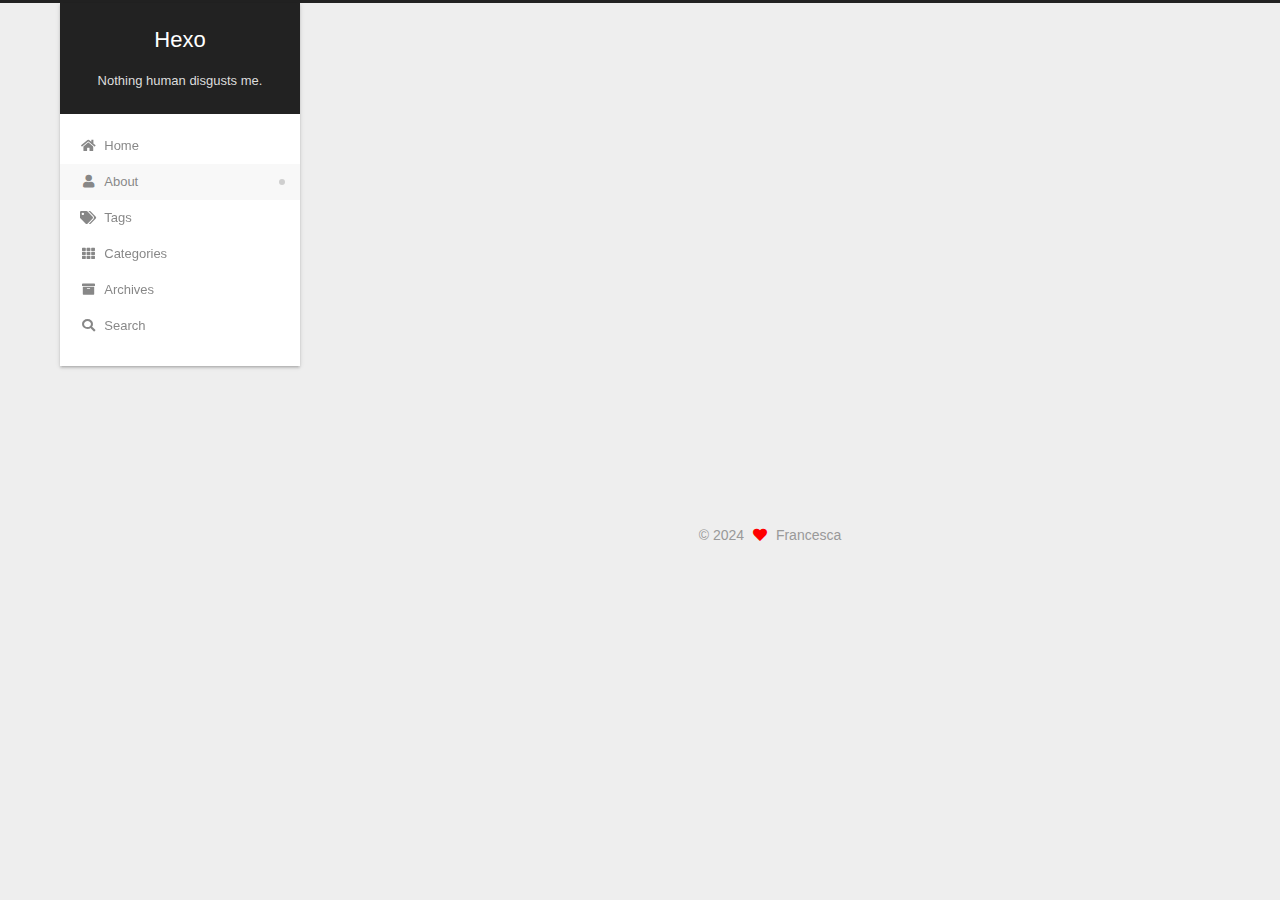
==== commit a7787190: "Site updated: 2024-04-11 13:01:55" ====
--- a/about/index.html
+++ b/about/index.html
@@ -323,23 +323,6 @@
         
 <div class="busuanzi-count">
   <script async src="https://busuanzi.ibruce.info/busuanzi/2.3/busuanzi.pure.mini.js"></script>
-    <span class="post-meta-item" id="busuanzi_container_site_uv" style="display: none;">
-      <span class="post-meta-item-icon">
-        <i class="fa fa-user"></i>
-      </span>
-      <span class="site-uv" title="Total Visitors">
-        <span id="busuanzi_value_site_uv"></span>
-      </span>
-    </span>
-    <span class="post-meta-divider">|</span>
-    <span class="post-meta-item" id="busuanzi_container_site_pv" style="display: none;">
-      <span class="post-meta-item-icon">
-        <i class="fa fa-eye"></i>
-      </span>
-      <span class="site-pv" title="Total Views">
-        <span id="busuanzi_value_site_pv"></span>
-      </span>
-    </span>
 </div>
 
 
--- a/css/main.css
+++ b/css/main.css
@@ -1168,7 +1168,7 @@
 }
 .links-of-author a::before,
 .links-of-author span.exturl::before {
-  background: #754ebb;
+  background: #1d8fff;
   border-radius: 50%;
   content: ' ';
   display: inline-block;
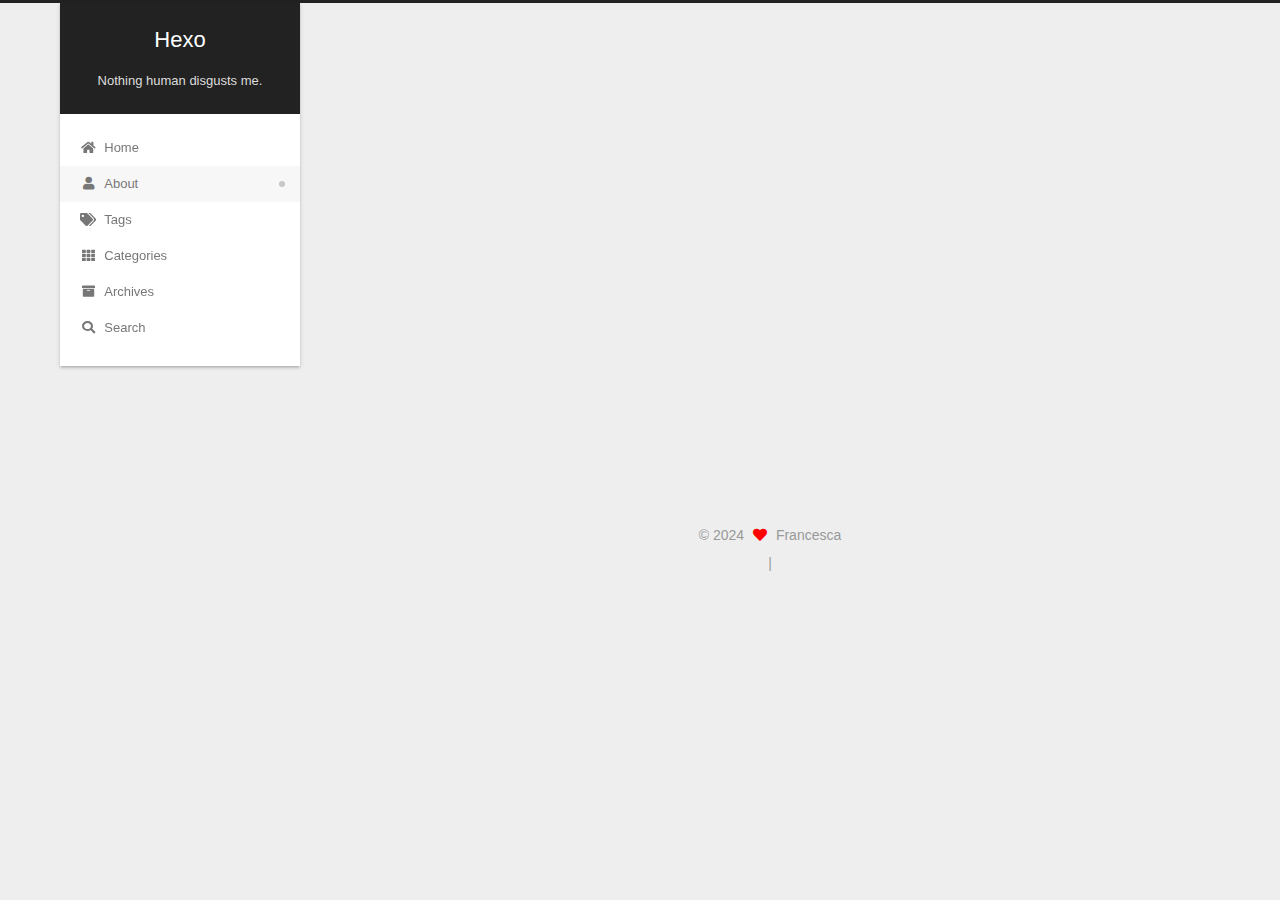
==== commit 15a6563e: "Site updated: 2024-04-11 13:06:39" ====
--- a/about/index.html
+++ b/about/index.html
@@ -323,6 +323,23 @@
         
 <div class="busuanzi-count">
   <script async src="https://busuanzi.ibruce.info/busuanzi/2.3/busuanzi.pure.mini.js"></script>
+    <span class="post-meta-item" id="busuanzi_container_site_uv" style="display: none;">
+      <span class="post-meta-item-icon">
+        <i class="fa fa-user"></i>
+      </span>
+      <span class="site-uv" title="Total Visitors">
+        <span id="busuanzi_value_site_uv"></span>
+      </span>
+    </span>
+    <span class="post-meta-divider">|</span>
+    <span class="post-meta-item" id="busuanzi_container_site_pv" style="display: none;">
+      <span class="post-meta-item-icon">
+        <i class="fa fa-eye"></i>
+      </span>
+      <span class="site-pv" title="Total Views">
+        <span id="busuanzi_value_site_pv"></span>
+      </span>
+    </span>
 </div>
 
 
--- a/css/main.css
+++ b/css/main.css
@@ -1168,7 +1168,7 @@
 }
 .links-of-author a::before,
 .links-of-author span.exturl::before {
-  background: #1d8fff;
+  background: #8cd1d7;
   border-radius: 50%;
   content: ' ';
   display: inline-block;
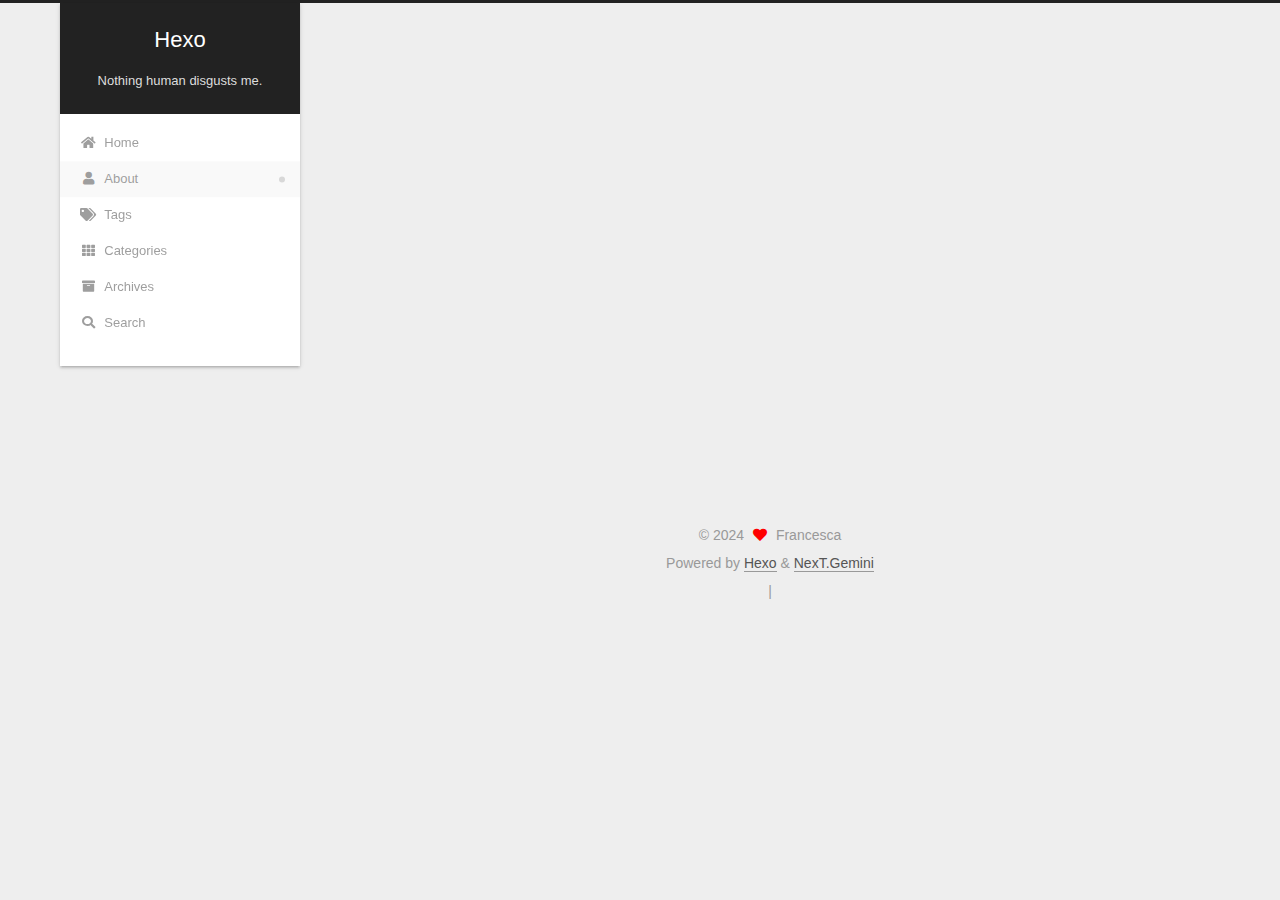
==== commit 63b125a3: "Site updated: 2024-04-11 13:33:20" ====
--- a/about/index.html
+++ b/about/index.html
@@ -319,6 +319,8 @@
   </span>
   <span class="author" itemprop="copyrightHolder">Francesca</span>
 </div>
+  <div class="powered-by">Powered by <a href="https://hexo.io/" class="theme-link" rel="noopener" target="_blank">Hexo</a> & <a href="https://theme-next.org/" class="theme-link" rel="noopener" target="_blank">NexT.Gemini</a>
+  </div>
 
         
 <div class="busuanzi-count">
--- a/css/main.css
+++ b/css/main.css
@@ -1168,7 +1168,7 @@
 }
 .links-of-author a::before,
 .links-of-author span.exturl::before {
-  background: #8cd1d7;
+  background: #2bb4b3;
   border-radius: 50%;
   content: ' ';
   display: inline-block;
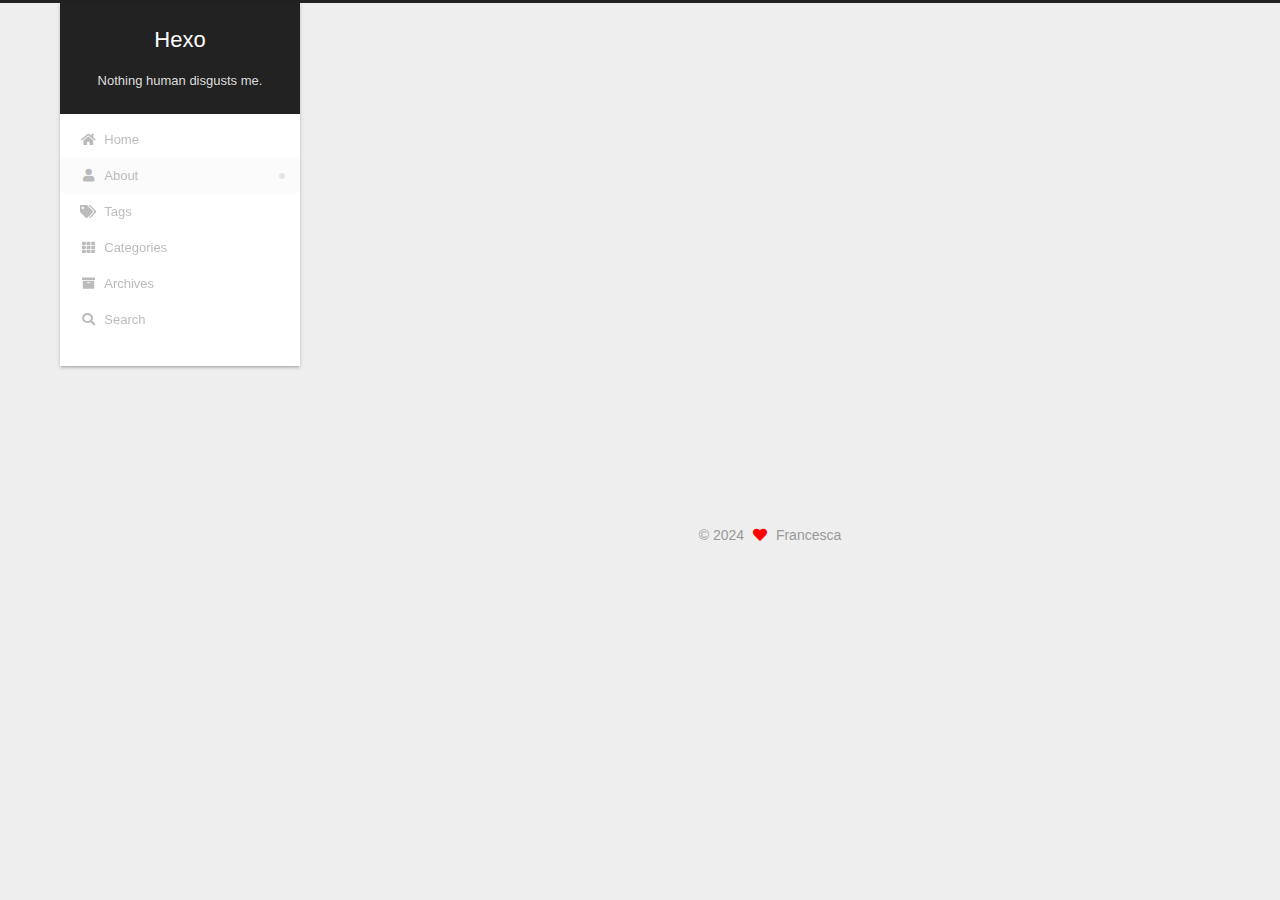
==== commit 545ff343: "Site updated: 2024-04-11 13:53:16" ====
--- a/about/index.html
+++ b/about/index.html
@@ -319,30 +319,8 @@
   </span>
   <span class="author" itemprop="copyrightHolder">Francesca</span>
 </div>
-  <div class="powered-by">Powered by <a href="https://hexo.io/" class="theme-link" rel="noopener" target="_blank">Hexo</a> & <a href="https://theme-next.org/" class="theme-link" rel="noopener" target="_blank">NexT.Gemini</a>
-  </div>
 
         
-<div class="busuanzi-count">
-  <script async src="https://busuanzi.ibruce.info/busuanzi/2.3/busuanzi.pure.mini.js"></script>
-    <span class="post-meta-item" id="busuanzi_container_site_uv" style="display: none;">
-      <span class="post-meta-item-icon">
-        <i class="fa fa-user"></i>
-      </span>
-      <span class="site-uv" title="Total Visitors">
-        <span id="busuanzi_value_site_uv"></span>
-      </span>
-    </span>
-    <span class="post-meta-divider">|</span>
-    <span class="post-meta-item" id="busuanzi_container_site_pv" style="display: none;">
-      <span class="post-meta-item-icon">
-        <i class="fa fa-eye"></i>
-      </span>
-      <span class="site-pv" title="Total Views">
-        <span id="busuanzi_value_site_pv"></span>
-      </span>
-    </span>
-</div>
 
 
 
--- a/css/main.css
+++ b/css/main.css
@@ -1168,7 +1168,7 @@
 }
 .links-of-author a::before,
 .links-of-author span.exturl::before {
-  background: #2bb4b3;
+  background: #77263e;
   border-radius: 50%;
   content: ' ';
   display: inline-block;
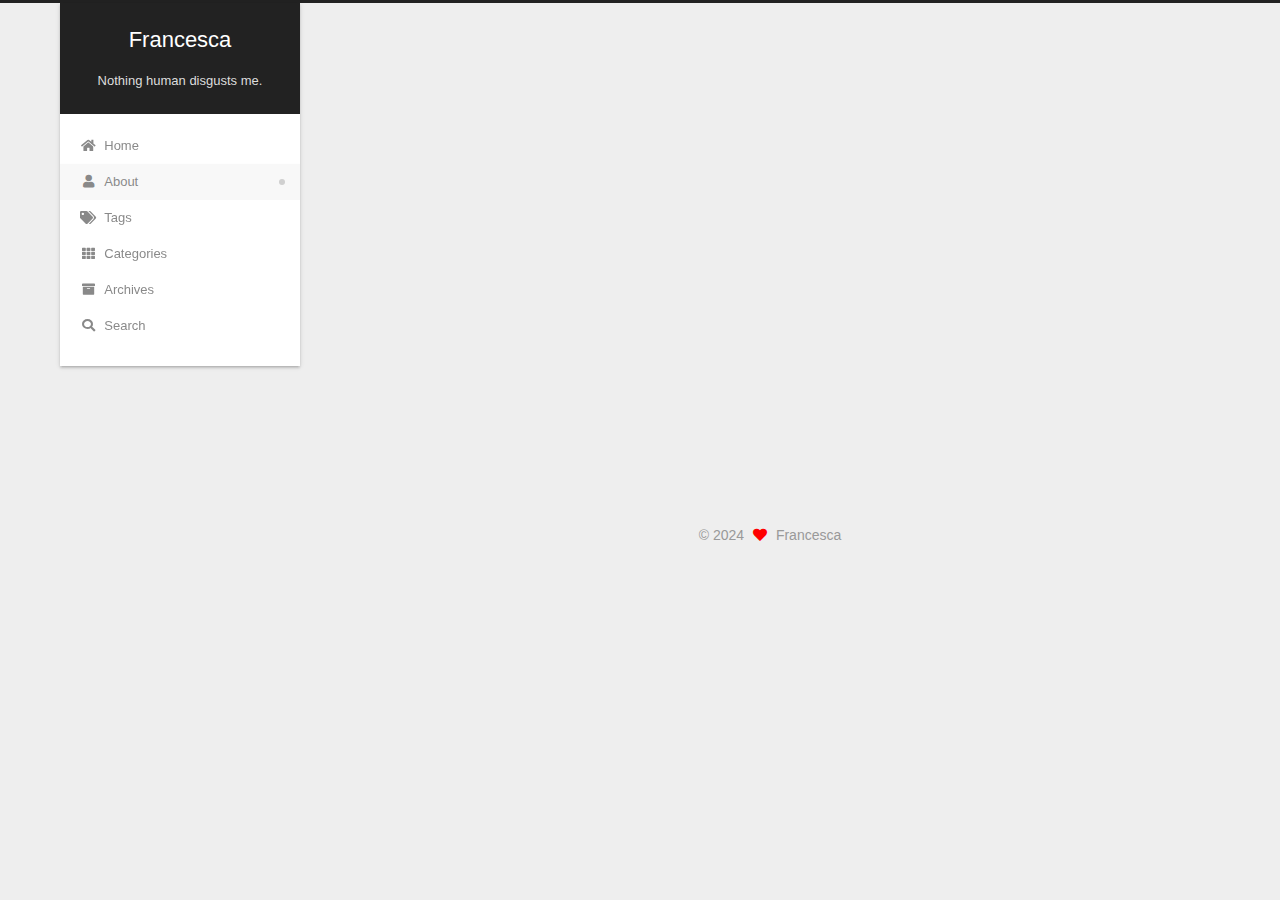
==== commit f54e70dc: "Site updated: 2024-04-11 13:55:53" ====
--- a/about/index.html
+++ b/about/index.html
@@ -23,7 +23,7 @@
   <meta property="og:type" content="website">
 <meta property="og:title" content="about">
 <meta property="og:url" content="http://example.com/about/index.html">
-<meta property="og:site_name" content="Hexo">
+<meta property="og:site_name" content="Francesca">
 <meta property="og:locale" content="en_US">
 <meta property="article:published_time" content="2024-04-11T04:41:31.000Z">
 <meta property="article:modified_time" content="2024-04-11T04:42:20.863Z">
@@ -43,7 +43,7 @@
   };
 </script>
 
-  <title>about | Hexo
+  <title>about | Francesca
 </title>
   
 
@@ -95,7 +95,7 @@
 
     <a href="/" class="brand" rel="start">
       <span class="logo-line-before"><i></i></span>
-      <h1 class="site-title">Hexo</h1>
+      <h1 class="site-title">Francesca</h1>
       <span class="logo-line-after"><i></i></span>
     </a>
       <p class="site-subtitle" itemprop="description">Nothing human disgusts me.</p>
--- a/css/main.css
+++ b/css/main.css
@@ -1168,7 +1168,7 @@
 }
 .links-of-author a::before,
 .links-of-author span.exturl::before {
-  background: #77263e;
+  background: #c2ff00;
   border-radius: 50%;
   content: ' ';
   display: inline-block;
